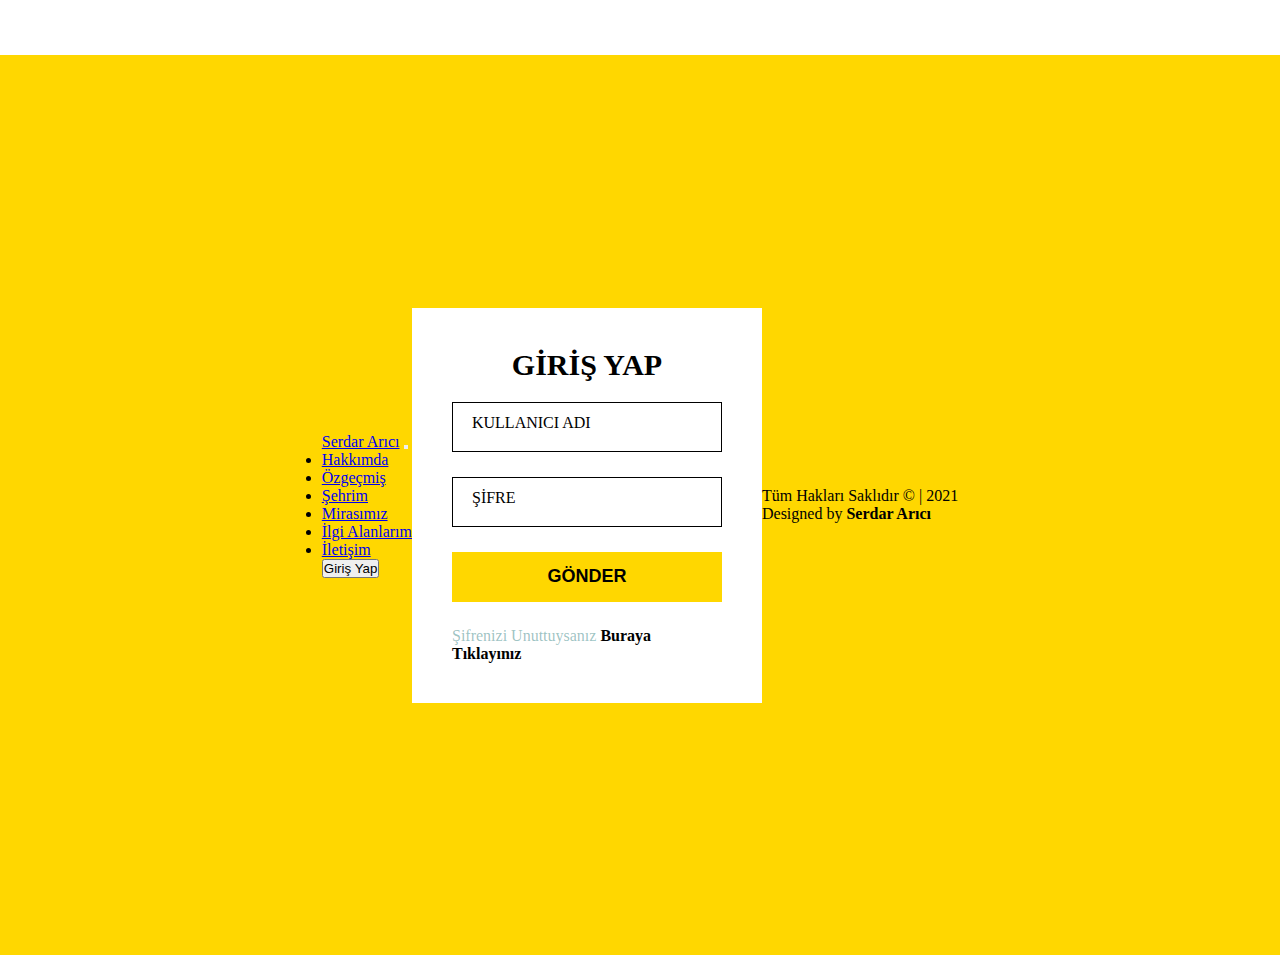
==== giris.html @ 91b6f275 "şehrim, mirasımız ve iletişim sayfaları yapıldı." ====
<!DOCTYPE html>
<html lang="tr">
  <head>
    <meta charset="utf-8">
    <meta name="viewport" content="width=device-width, initial-scale=1">
    <meta name="description" content="Serdar Arıcı'nın Resmi Web Sitesi">
    <meta name="keyword" content="Serdar, arıcı, yazılım, bilgisayar mühendisliği, IT, ">
    <link rel="stylesheet" href="style.css">
    <!-- Bootstrap CSS -->
    <link href="https://cdn.jsdelivr.net/npm/bootstrap@5.0.0-beta3/dist/css/bootstrap.min.css" rel="stylesheet" integrity="sha384-eOJMYsd53ii+scO/bJGFsiCZc+5NDVN2yr8+0RDqr0Ql0h+rP48ckxlpbzKgwra6" crossorigin="anonymous">

    <title>Serdar Arıcı | Giriş Yap</title>
  </head>
  <body id="ust">
    <div id="sayfaGiris">    
      <nav class="navbar navbar-expand-lg navbar-dark bg-dark fixed-top">
        <div class="container-fluid">
          <a class="navbar-brand" href="hakkimda.html">Serdar Arıcı</a>
          <button class="navbar-toggler" type="button" data-bs-toggle="collapse" data-bs-target="#navbarNavDropdown" aria-controls="navbarNavDropdown" aria-expanded="false" aria-label="Toggle navigation">
            <span class="navbar-toggler-icon"></span>
          </button>
          <div class="collapse navbar-collapse" id="navbarNavDropdown">
            <ul class="navbar-nav">
              <li class="nav-item">
                <a class="nav-link active" aria-current="page" href="hakkimda.html">Hakkımda</a>
              </li>
              <li class="nav-item">
                <a class="nav-link" href="ozgecmis.html">Özgeçmiş</a>
              </li>
              <li class="nav-item">
                <a class="nav-link" href="sehrim.html">Şehrim</a>
              </li>
              <li class="nav-item">
                <a class="nav-link" href="mirasimiz.html">Mirasımız</a>
              </li>
              <li class="nav-item">
                <a class="nav-link" href="ilgiAlanlarim.html">İlgi Alanlarım</a>
              </li>
              <li class="nav-item">
                <a class="nav-link" href="iletisim.html">İletişim</a>
              </li>
            </ul>
          </div>
          <button type="button" class="btn btn-danger">Giriş Yap</button>
        </div>
      </nav>
      <article id="">
        <div class="giris">
            <h2>GİRİŞ YAP</h2>
            <form action="">
                <div class="frm">
                    <input type="text" required name="">
                    <span>KULLANICI ADI</span>
                </div>
                <div class="frm">
                    <input type="password" required name="">
                    <span>ŞİFRE</span>
                </div>
                <div class="frm">
                    <input type="submit" value="Gönder">
                </div>
            </form>
            <a href="#">Şifrenizi Unuttuysanız <span> Buraya Tıklayınız</span></a>
        </div>
      </article>
      <aside id="yanmenu">
          
      </aside>

      <footer id="altmenu">
        <div class="bg-dark text-light text center fixed-bottom">
          <p class="align-middle p-5 mb-0 text-center">
            <span>Tüm Hakları Saklıdır &copy; | 2021</span><br>
            <span>Designed by <b>Serdar Arıcı</b></span>
          </p>
        </div>
      </footer>
 

    </div>














    <script src="https://cdn.jsdelivr.net/npm/bootstrap@5.0.0-beta3/dist/js/bootstrap.bundle.min.js" integrity="sha384-JEW9xMcG8R+pH31jmWH6WWP0WintQrMb4s7ZOdauHnUtxwoG2vI5DkLtS3qm9Ekf" crossorigin="anonymous"></script>
    <script src="https://cdn.jsdelivr.net/npm/@popperjs/core@2.9.1/dist/umd/popper.min.js" integrity="sha384-SR1sx49pcuLnqZUnnPwx6FCym0wLsk5JZuNx2bPPENzswTNFaQU1RDvt3wT4gWFG" crossorigin="anonymous"></script>
    <script src="https://cdn.jsdelivr.net/npm/bootstrap@5.0.0-beta3/dist/js/bootstrap.min.js" integrity="sha384-j0CNLUeiqtyaRmlzUHCPZ+Gy5fQu0dQ6eZ/xAww941Ai1SxSY+0EQqNXNE6DZiVc" crossorigin="anonymous"></script>

  </body>
</html>
---- style.css ----
*{
    padding: 0px;
    margin: 0px;
    
}
.container-fluid{
    width: 100%;

}
body{
    padding-top: 55px;
}
#sayfa{
    background-color: #dbdbdb;
}
#login{
    height: 10;
}

/*navbar ve footer arasında kalan alan*/
#container
{
    width: 80½;
    margin: auto;
}
.container{
    background-color: white;
}
.icerik{
    padding-top: 10px;
}
/*Hakkımda başlangıç*/
#hakkımdah1{
    text-align: center;
    background-color:black;
    color: white;
    height: 50px;
    line-height: 50px;
    margin: 8px 10px;
    margin-bottom: 10px;
    border-radius: 10px;
    box-shadow: 0 2px 8px 2px rg
}
/*Hakkımda bitiş*/

/*sehrim başlangıç*/
.resimSlider
{
    height: 600px;
}
.eskisehir h1{
    text-align: center;
    margin: 20px;
}
.adalar p{
    font-size: 23px;
    margin: 10px 30px;
    text-align: center;
}
.kentpark p{
    font-size: 23px;
    margin: 10px 30px;
    text-align: center;
}
.sazova p{
    font-size: 23px;
    margin: 10px 30px;
    text-align: center;
}
.haller p{
    font-size: 23px;
    margin: 10px 30px;
    text-align: center;
}
.selale p{
    font-size: 23px;
    margin: 10px 30px;
    text-align: center;
}
.eskisehir p{
    font-size: 23px;
    margin: 10px 30px;
    text-align: center;
}
#sehrimh2{
    margin: 15px;
    margin-left: 25px;
}
iframe{
    width: 98%;
    border-radius: 8px;
    margin-top: 30px;
}
/*sehrim bitiş*/

/*Mirasımız başlangıç*/
.mirasımız{
    text-align: center;
    background-color:black;
    color: white;
    height: 50px;
    line-height: 50px;
    margin: 8px 10px;
    margin-bottom: 10px;
    border-radius: 10px;
    box-shadow: 0 2px 8px 2px rgba(28, 23, 28, .15);
}
.odunpazarı p{
    font-size: 23px;
    margin: 10px 30px;
    text-align: center;
}
.odunpazarı h2{
    margin: 15px;
    margin-left: 25px;
}
#odunpazarı1{

    border-radius: 10px;
    float: left;
    margin: 15px;
}
#odunpazarı2{
    width: 1200px;
    height: 450px;
    border-radius: 10px;
    margin: 15px;
    margin-left: 50px;

}
#odunpazarıvideo{
    width: 900px;
    height: 450px;
    margin: 20px;
    margin-left: 200px;
}
.kursunlu h2{
    margin: 15px;
    margin-left: 25px;
}
#kursunlu1{
    border-radius: 10px;
    float: left;
    margin: 15px;
}
.kursunlu p{
    font-size: 23px;
    margin: 10px 30px;
    text-align: center;
}
#kursunlu2{
    width: 1200px;
    height: 450px;
    border-radius: 10px;
    float: left;
    margin: 15px;
    margin-left: 50px;
}
.atlıhan h2{
    margin: 15px;
    margin-left: 25px;
}
#atlıhan1{
    border-radius: 10px;
    float: left;
    margin: 15px;
}
.atlıhan p{
    font-size: 23px;
    margin: 10px 30px;
    text-align: center;
}
/*Mirasımız bitiş*/

/*iletisim başlangıç*/
#sayfa-iletisim{
    background-color:rgb(161, 181, 194) ;
}
#icerik-iletisim{
    width: 70%;
    height: 1500px;
    margin: auto;
    background-color:rgb(161, 181, 194);
}
.iletisim-form{
    width: 85%;
    max-width: 800px;
    height: 1200px;
    background: #f1f1f1;
    position: absolute;
    top: 200px;
    left: 550px;
    padding: 30px 40px;
    box-sizing: border-box;
    border-radius: 8px;
    text-align: center;
    box-shadow: 0 0 20px #000000b3;

}
.iletisim-form h1{
    margin-top: 0;
    font-weight: 200;
}
.iletisim-form .frmi{
    border: 1px solid gray;
    margin: 8px 0;
    padding: 12px 18px;
    border-radius: 8px;
}
.iletisim-form .frmi label{
    display: block;
    text-align: left;
    color: #333;
    text-transform: uppercase;
    font-size: 14px;
}
.iletisim-form .frmi input, .iletisim-form .frmi textarea{
    width: 100%;
    border: none;
    background: none;
    outline: none;
    font-size: 18px;
    margin-top: 6px;
}
.iletisim-form .frmi .iller{
    width: 100%;
    background: none;
    outline: none;
    font-size: 18px;
    margin-top: 6px;
}

/*iletisim bitiş*/

/*Giriş sayfası başlangıç*/
#sayfaGiris{
    margin: 0px;
    padding: 0px;
    display:flex;
    justify-content: center;
    align-items: center;
    height: 100vh;
    background-color: gold;
}
.giris{
    text-align: center;
    width: 350px;
    box-sizing: border-box;
    padding: 40px;
    background-color: white;
}
.giris h2{
    margin: 0 0 20px;
    padding: 0px;
    font-size: 30px;
    text-transform: uppercase;
}
.giris .frm {
    position: relative;
    width: 100%;
    margin-bottom: 25px;
}
.giris .frm input{
    height: 50px;
    width: 100%;
    padding: 0 20px;
    box-sizing: border-box;
    font-size: 18px;
    outline: none;
    border: 1px solid #000;
}
.giris .frm span{
    position: absolute;
    top: 12px;
    left: 20px;
    padding: 0;
    transition: 0.5s;
    pointer-events: none;
    background: #fff;
    text-transform: uppercase;
}
.giris .frm input:focus ~ span,
.giris .frm input:valid ~ span{
    top: -12px;
    left: 12px;
    font-size: 12px;
    padding: 2px 4px;
    border: 1px solid black;
    background: #ff0;
}
.giris .frm input[type=submit] {
    background: gold;
    border: none;
    text-transform: uppercase;
    cursor: pointer;
    font-weight: 600;
}
.giris .frm input[type=submit]:hover {
    background: #ffc107;
}
.giris a{
    color: black;
    text-decoration: none;
    display: block;
    text-align: left;
    color: #0666;
}
.giris a span {
    color: black;
    font-weight: 600;
}

/*Giriş sayfası bitiş*/

/*Sayfa başı ikonu başlangıç*/
.ust{
    position:relative;
    right: 50px;
    float: right;
    bottom: 120px;  
}
.ust img{
    width: 96px;
    height: 96px;
}
/*Sayfa başı ikonu bitiş*/

/*footer başlangıç*/

/*footer bitiş*/
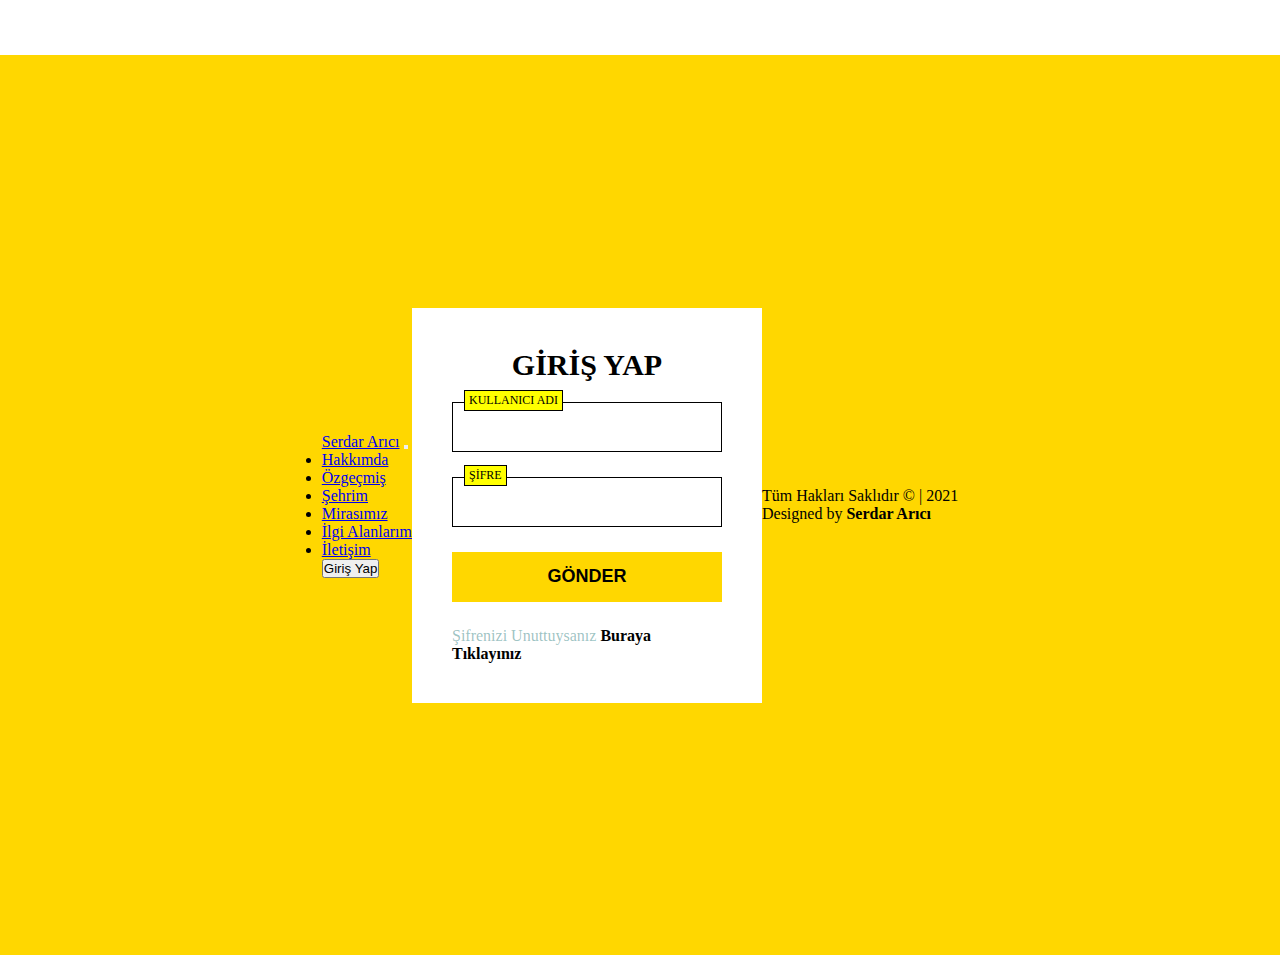
==== commit 05d99512: "Giris ve İletisim sayfalarına PHP kodları eklendi." ====
--- a/giris.html
+++ b/giris.html
@@ -15,7 +15,7 @@
     <div id="sayfaGiris">    
       <nav class="navbar navbar-expand-lg navbar-dark bg-dark fixed-top">
         <div class="container-fluid">
-          <a class="navbar-brand" href="hakkimda.html">Serdar Arıcı</a>
+          <a class="navbar-brand" href="index.html">Serdar Arıcı</a>
           <button class="navbar-toggler" type="button" data-bs-toggle="collapse" data-bs-target="#navbarNavDropdown" aria-controls="navbarNavDropdown" aria-expanded="false" aria-label="Toggle navigation">
             <span class="navbar-toggler-icon"></span>
           </button>
@@ -47,21 +47,42 @@
       <article id="">
         <div class="giris">
             <h2>GİRİŞ YAP</h2>
-            <form action="">
+            <form name="girisform" action="giris.php" method="POST" onsubmit="return dogrula()";>
                 <div class="frm">
-                    <input type="text" required name="">
+                    <input type="text"  name="girisKullaniciAdi">
                     <span>KULLANICI ADI</span>
                 </div>
                 <div class="frm">
-                    <input type="password" required name="">
+                    <input type="password"  name="girisSifre">
                     <span>ŞİFRE</span>
                 </div>
                 <div class="frm">
-                    <input type="submit" value="Gönder">
+                    <input type="submit" name="gonder" value="Gönder">
                 </div>
             </form>
             <a href="#">Şifrenizi Unuttuysanız <span> Buraya Tıklayınız</span></a>
         </div>
+        <script> 
+          function dogrula(){
+          var form = document.forms["girisform"];
+          var kullaniciadi = form["girisKullaniciAdi"].value;
+          var sifre = form["girisSifre"].value;
+          if(kullaniciadi== ""){
+            alert("Kullaıcı Adı alanı boş bırakılamaz...");
+            return false;
+          }
+          else if(sifre ==""){
+            alert("Şifre alanı boş bırakılamaz...");
+            return false;
+          }
+          else if(kullaniciadi == "" && sifre == ""){
+            alert("Kullanıcı Adı ve Şifre alanları boş bırakılamaz...");
+            return false;
+          }
+          return true;
+
+        }
+        </script>
       </article>
       <aside id="yanmenu">
           
--- a/style.css
+++ b/style.css
@@ -41,7 +41,132 @@
     border-radius: 10px;
     box-shadow: 0 2px 8px 2px rg
 }
+.hakkımda h2{
+    margin: 30px;
+    margin-left: 90px;
+}
+.hakkımda p{
+    font-size: 23px;
+    margin: 10px 60px;
+    text-align: center;
+}
+.hobilerim{
+    width: 30%;
+    height: auto;
+    display: inline-block;
+    margin-top: 25px;
+    margin-bottom: 15px;
+    margin-left: 30px;
+    border-radius: 10px;
+    box-shadow: 0px 2px 8px 2px rgba(20, 23, 28, .15);
+}
+.rsm{
+    width: 100%;
+    height: 250px;
+    border-top-left-radius: 10px;
+    border-top-right-radius: 10px;
+    transition: opacity 0.8s;
+}
+.rsm:hover{
+    opacity: 0.6;
+}
+.hobilerim h5{
+    margin: 10px;
+    color: dimgray;
+}
+.hobilerim p{
+    font-size: 18px;
+    text-align: left;
+    margin: 10px;
+    color: dimgray;
+}
+.btnDevam:link{
+    display: block;
+    width: 150px;
+    height: 45px;
+    padding: 10px 20px;
+    background-color: #0071ce;
+    color: white;
+    text-decoration: none;
+    margin: 15px;
+    border-radius: 7px;
+}
+.btnDevam:visited{
+    display: block;
+    width: 150px;
+    height: 45px;
+    padding: 10px 20px;
+    background-color: #4d7fa8;
+    color: white;
+    text-decoration: none;
+    margin: 15px;
+    border-radius: 7px;
+}
+.btnDevam:hover{
+    opacity: 0.8;
+}
 /*Hakkımda bitiş*/
+
+/*özgeçmiş başlangıç*/
+#ozgecmish1{
+    text-align: center;
+    background-color:black;
+    color: white;
+    height: 60px;
+    line-height: 50px;
+    margin: 8px 10px;
+    padding: 5px;
+    margin-bottom: 10px;
+    border-radius: 10px;
+    box-shadow: 0 2px 8px 2px rg
+}
+#ozgecmish2{
+    color: rgb(15, 15, 71);
+    margin: 30px;
+    padding: 10px;
+    border-bottom: solid 5px rgb(41, 82, 116);
+    border-radius: 10px;
+}
+#nav{
+    text-align: center;
+    padding: 0px 80px;
+    padding-left: 130px;
+}
+#navitem{
+    border: solid;
+    width: 150px;
+    margin: 10px;
+    border-radius: 800px;
+    color: white;
+    background-color: rgb(41, 82, 116);
+}
+#navlink{
+    color: white;
+}
+.kisiseltable{
+    font-size: 20px;
+    width: 90%;
+    margin: 15px;
+    margin-left: 40px;
+}
+.kisiseltable tr{
+    height: 35px;
+
+}
+#bilgi{
+    color: rgb(18, 55, 85);
+    font-weight: bold;
+}
+#egitimbaslik{
+    font-weight: bold;
+    color: rgb(172, 72, 33);
+}
+#nitelikbaslik{
+    font-weight: bold;
+    color: rgb(172, 72, 33);
+}
+
+/*Özgeçmiş bitiş*/
 
 /*sehrim başlangıç*/
 .resimSlider
@@ -171,6 +296,103 @@
     text-align: center;
 }
 /*Mirasımız bitiş*/
+
+/*İlgi Alanlarım Başlangıç*/
+#ilgih1{
+    text-align: center;
+    background-color:black;
+    color: white;
+    height: 65px;
+    line-height: 50px;
+    margin: 8px 10px;
+    padding: 7px;
+    margin-bottom: 10px;
+    border-radius: 10px;
+    box-shadow: 0 2px 8px 2px rg
+}
+.ilgi h2{
+    font-weight: bold;
+    margin: 25px;
+    margin-left: 90px;
+}
+.ilgi p{
+    font-size: 20px;
+    margin: 10px 30px;
+}
+.futbol{
+    width: 80%;
+    margin: auto;
+}
+#futbol2{
+    border-radius: 10px;
+    float: left;
+    margin: 15px;
+    width: 500px;
+    height: 300px;
+}
+#galatasaray{
+    border-radius: 10px;
+    float: right;
+    margin: 15px;
+    width: 350px;
+    height: 350px;
+}
+.filmdizi{
+    width: 80%;
+    margin: auto;
+}
+#film2{
+    border-radius: 10px;
+    float: left;
+    margin: 15px;
+    width: 500px;
+    height: 300px;
+}
+#forrestGump{
+    border-radius: 10px;
+    float: left;
+    margin: 15px;
+
+}
+.müzik{
+    width: 80%;
+    margin: auto;
+}
+#müzik2{
+    border-radius: 10px;
+    float: left;
+    margin: 15px;
+    width: 500px;
+    height: 300px;
+}
+.bilgisayaroyun{
+    width: 80%;
+    margin: auto;
+}
+.yazılım{
+    width: 80%;
+    margin: auto;
+}
+#yazılım2{
+    border-radius: 10px;
+    float: left;
+    margin: 15px;
+    width: 500px;
+    height: 300px;
+}
+.kitap{
+    width: 80%;
+    margin: auto;
+}
+#kitap2{
+    border-radius: 10px;
+    float: left;
+    margin: 15px;
+    width: 500px;
+    height: 300px;
+}
+
+/*İlgi Alanlarım Bitiş*/
 
 /*iletisim başlangıç*/
 #sayfa-iletisim{
@@ -229,7 +451,9 @@
     font-size: 18px;
     margin-top: 6px;
 }
-
+#btnIletisim:hover{
+    opacity: 0.8;
+}
 /*iletisim bitiş*/
 
 /*Giriş sayfası başlangıç*/
@@ -323,6 +547,7 @@
     width: 96px;
     height: 96px;
 }
+
 /*Sayfa başı ikonu bitiş*/
 
 /*footer başlangıç*/
